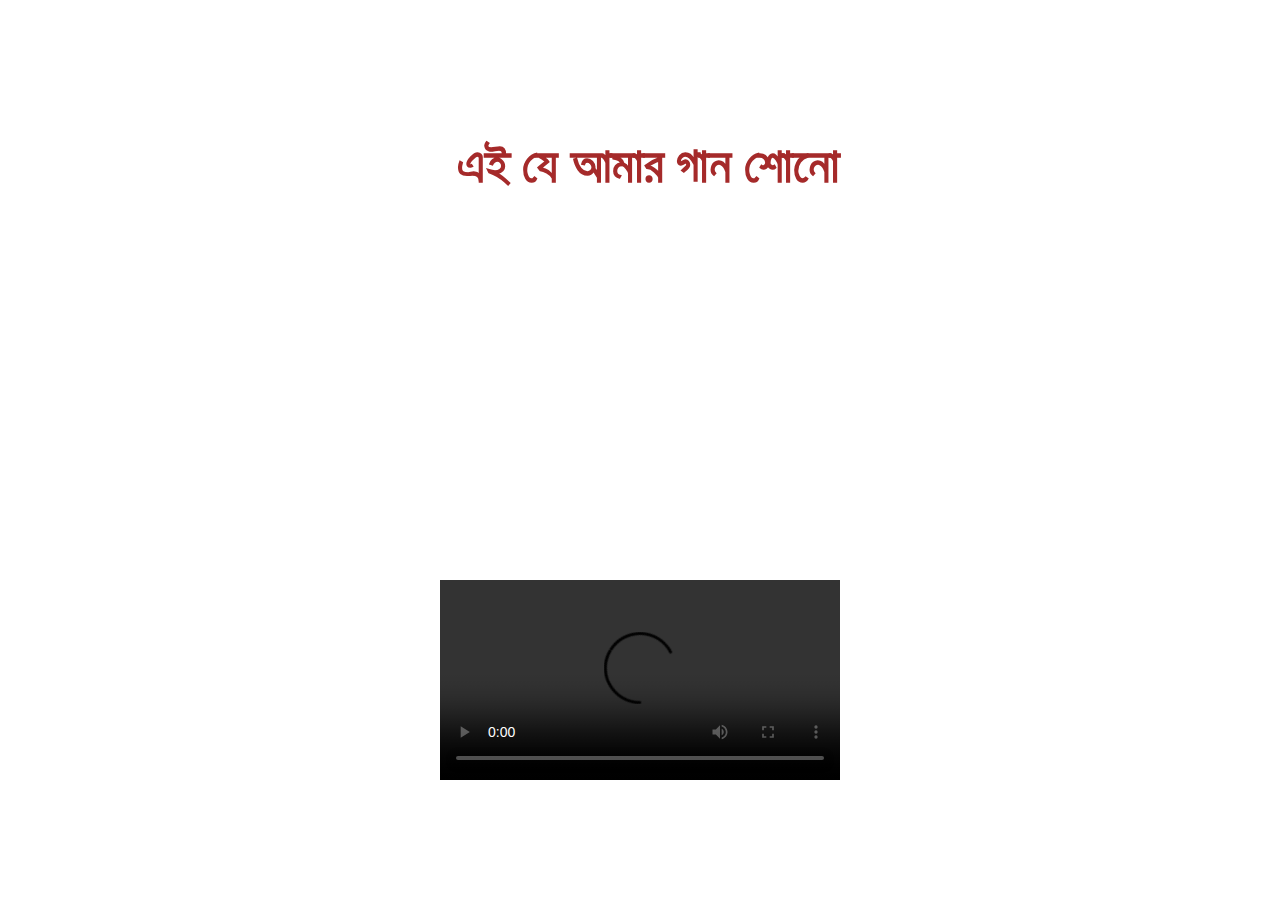
==== surprice.html @ 1621e154 "thired" ====
<!DOCTYPE html>
<html lang="en">

<head>
    <meta charset="UTF-8">
    <meta name="viewport" content="width=device-width, initial-scale=1.0">
    <title>Surprice</title>
    <link rel="stylesheet" href="style.css">
</head>

<body>
    <h1 class="h-2">এই যে আমার গান শোনো</h1>
    <video
        style="width: 400px; height: 200px; position: absolute; top: 80%; left: 50%; transform: translate(-50%, -70%); "
        controls src="video.mp4"></video>
</body>

</html>
---- style.css ----
body {
    font-family: 'Noto Serif Bengali', serif;
}

.top {
    display: flex;
    justify-content: center;
    align-items: center;
    display: flex;
    justify-content: center;
    align-items: center;
    margin-top: 10%;
}

h1 {
    color: brown;
    font-size: 50px;
    display: block;
    position: absolute;
}

.h-2 {
    color: brown;
    font-size: 50px;
    width: 100%;
    display: flex;
    justify-content: center;
    align-items: center;
    margin-top: 10%;
    transition: all duration;
}

.app {
    width: 100%;
    height: 100%;
    display: flex;
    justify-content: center;
}

.buttonGroup {
    margin-top: 150px;
}

button {
    position: absolute;
    display: flex;
    cursor: pointer;
    margin: 0 10px;
    padding: 10px 30px;
    background: #f70202;
    border: none;
}

.button--no {
    right: 50%;
    width: 10px;
    text-align: center;
    color: white;
    font-size: 25px;
    border-radius: 5px;
    font-weight: 800;
    display: flex;
    justify-content: center;
    align-items: center;
}

.button--yes a {
    text-decoration: none;
    width: 10px;
    text-align: center;
    color: white;
    font-size: 25px;
    border-radius: 5px;
    font-weight: 800;
    display: flex;
    justify-content: center;
    align-items: center;

}

.box {
    border-radius: 8px;
    position: absolute;
    top: 70%;
    left: 50%;
    transform: translate(-70%, -50%);
}

.box a {
    text-decoration: none;

    text-align: center;
    color: white;
    font-size: 25px;

    font-weight: 700;


}

@media screen and (max-width:576px) {
    h1 {
        font-size: 30px;
        font-weight: 600;
        padding: 6px 10px;
    }

    .h-2 {
        font-size: 30px;
        font-weight: 600;
        padding: 6px 10px;
        margin-left: 20px;
    }
}
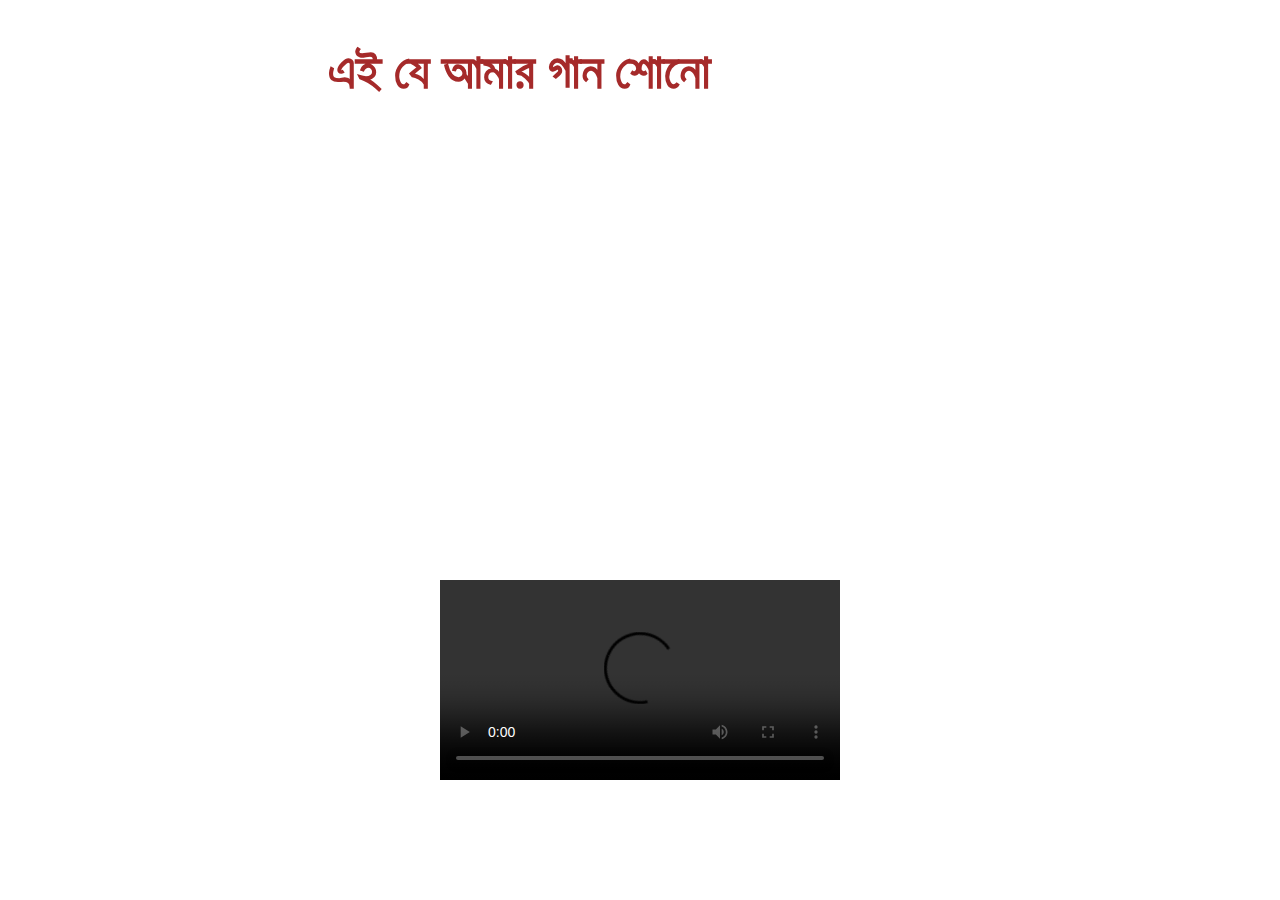
==== commit 1e6c696a: "thiii" ====
--- a/surprice.html
+++ b/surprice.html
@@ -9,7 +9,7 @@
 </head>
 
 <body>
-    <h1 class="h-2">এই যে আমার গান শোনো</h1>
+    <h1 class="h-3">এই যে আমার গান শোনো</h1>
     <video
         style="width: 400px; height: 200px; position: absolute; top: 80%; left: 50%; transform: translate(-50%, -70%); "
         controls src="video.mp4"></video>
--- a/style.css
+++ b/style.css
@@ -29,6 +29,14 @@
     margin-top: 10%;
     transition: all duration;
 }
+
+.h-3 {
+    margin-left: 25%;
+    display: flex;
+    align-items: center;
+    justify-items: center;
+}
+
 
 .app {
     width: 100%;
@@ -111,4 +119,11 @@
         padding: 6px 10px;
         margin-left: 20px;
     }
+
+    .h-3 {
+        margin-left: 10px;
+        display: flex;
+        align-items: center;
+        justify-items: center;
+    }
 }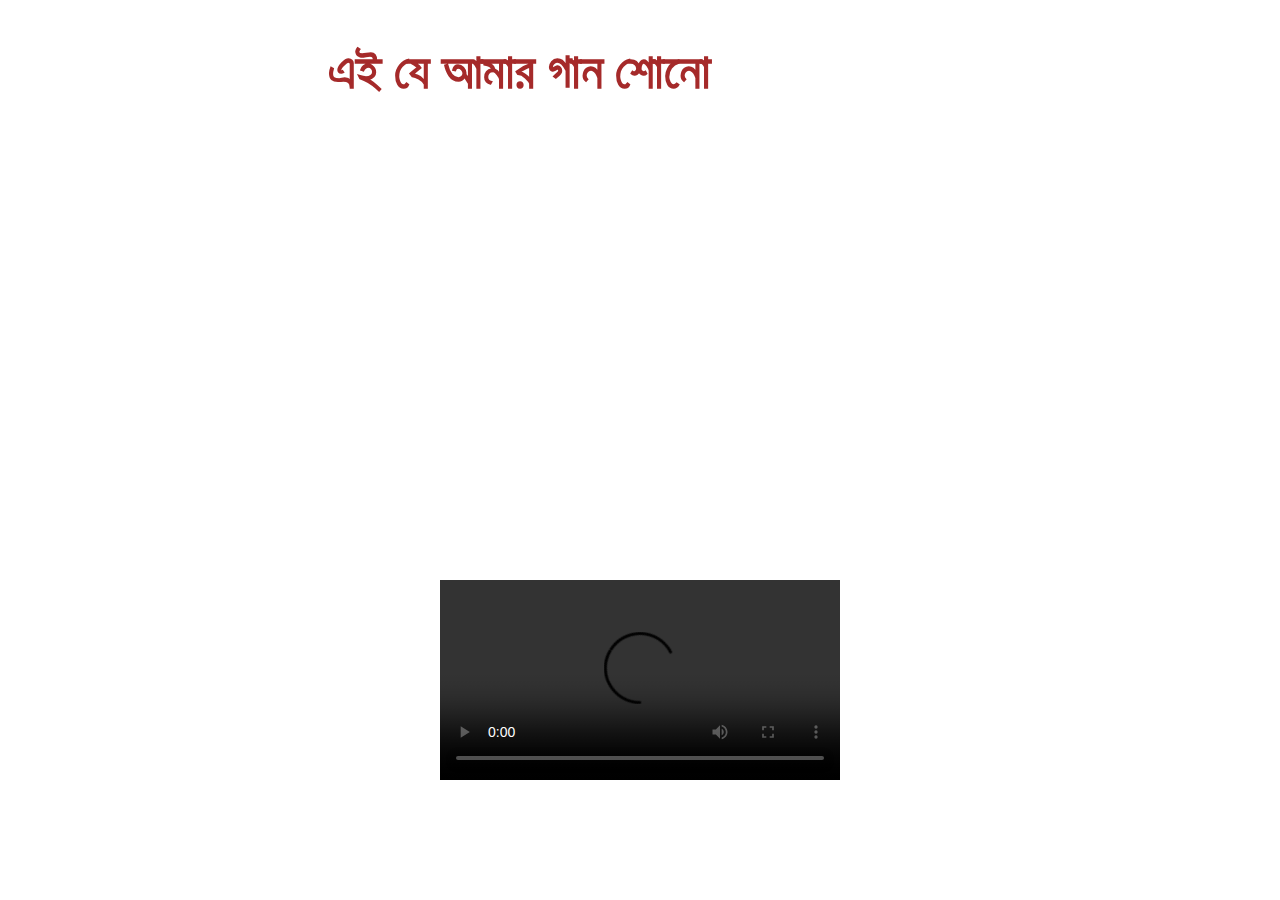
==== commit 33ca0dd8: "respon" ====
--- a/surprice.html
+++ b/surprice.html
@@ -5,6 +5,7 @@
     <meta charset="UTF-8">
     <meta name="viewport" content="width=device-width, initial-scale=1.0">
     <title>Surprice</title>
+    <link rel="shortcut icon" href="pic.jpg" type="image/x-icon">
     <link rel="stylesheet" href="style.css">
 </head>
 
--- a/style.css
+++ b/style.css
@@ -117,7 +117,14 @@
         font-size: 30px;
         font-weight: 600;
         padding: 6px 10px;
-        margin-left: 20px;
+        width: 90%;
+        margin: 0 auto;
+
+    }
+
+    .box a {
+        width: 100px;
+        font-size: 16px;
     }
 
     .h-3 {
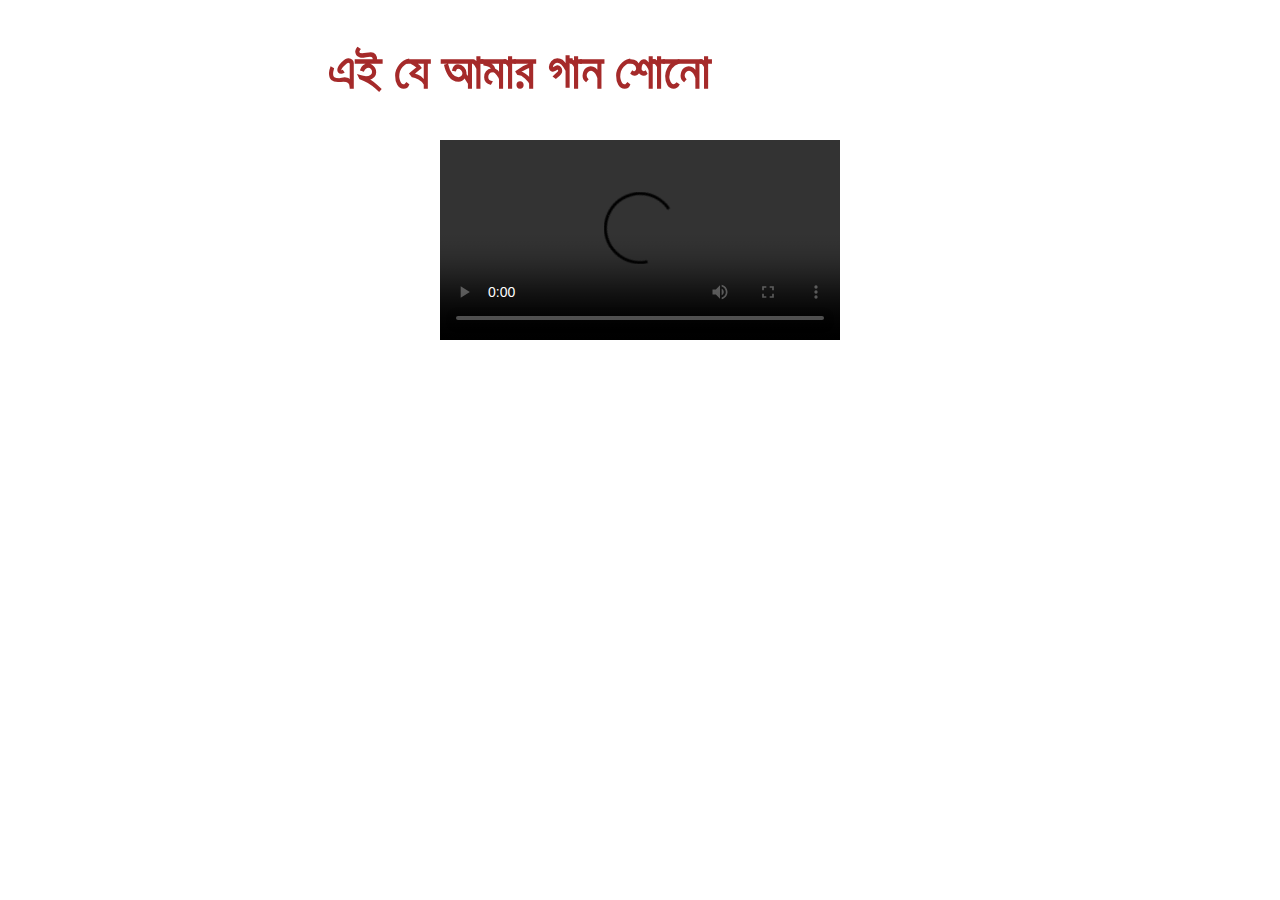
==== commit 35db8071: "video" ====
--- a/surprice.html
+++ b/surprice.html
@@ -12,7 +12,7 @@
 <body>
     <h1 class="h-3">এই যে আমার গান শোনো</h1>
     <video
-        style="width: 400px; height: 200px; position: absolute; top: 80%; left: 50%; transform: translate(-50%, -70%); "
+        style="width: 400px; height: 200px; position: absolute; top: 20%; left: 50%; transform: translate(-50%, -20%); "
         controls src="video.mp4"></video>
 </body>
 
--- a/style.css
+++ b/style.css
@@ -133,4 +133,12 @@
         align-items: center;
         justify-items: center;
     }
+
+    .box {
+        border-radius: 8px;
+        position: absolute;
+        top: 10%;
+        left: 10%;
+        transform: translate(-10%, -10%);
+    }
 }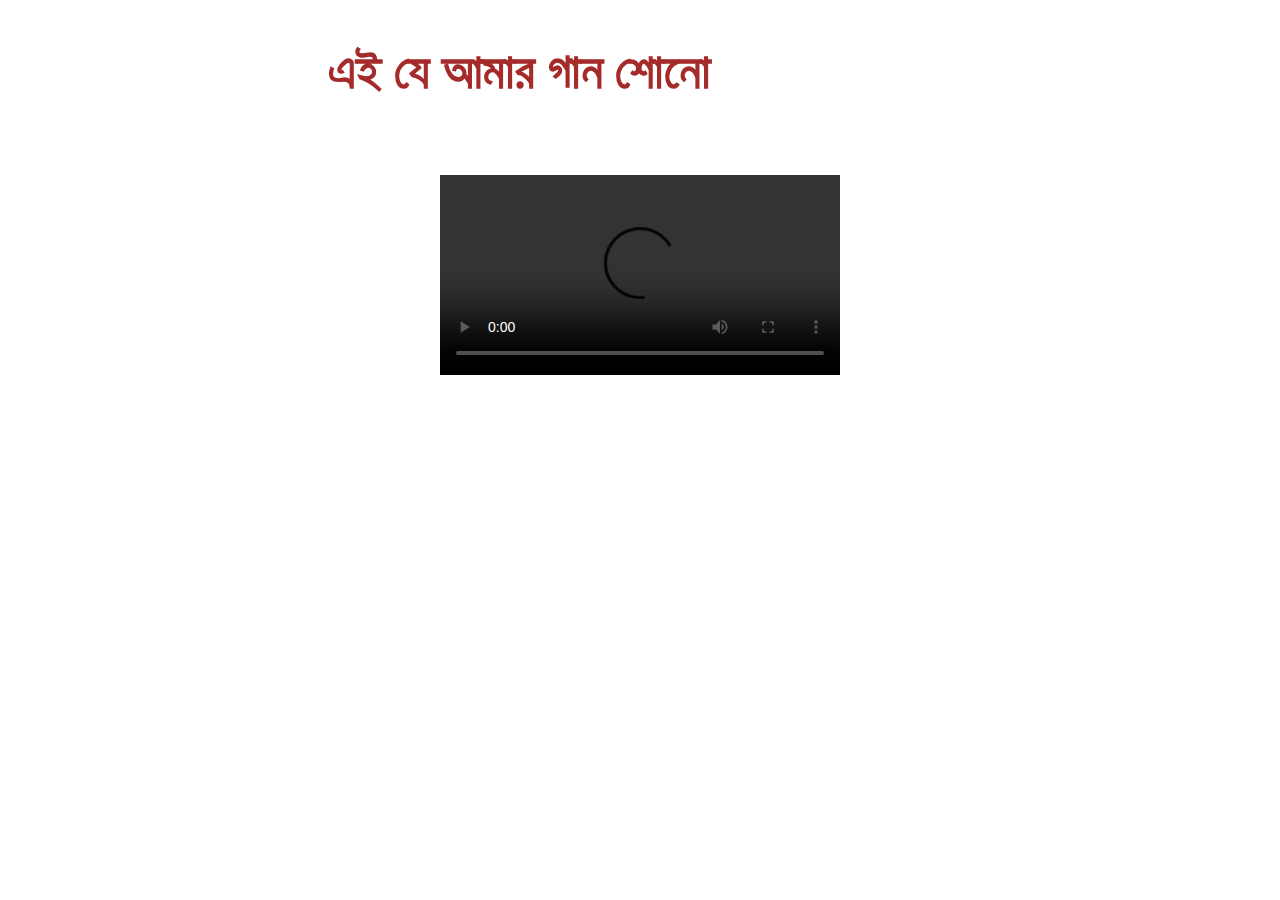
==== commit 9e186a12: "video res" ====
--- a/surprice.html
+++ b/surprice.html
@@ -11,9 +11,7 @@
 
 <body>
     <h1 class="h-3">এই যে আমার গান শোনো</h1>
-    <video
-        style="width: 400px; height: 200px; position: absolute; top: 20%; left: 50%; transform: translate(-50%, -20%); "
-        controls src="video.mp4"></video>
+    <video class="video" controls src="video.mp4"></video>
 </body>
 
 </html>--- a/style.css
+++ b/style.css
@@ -89,9 +89,9 @@
 .box {
     border-radius: 8px;
     position: absolute;
-    top: 70%;
+    top: 30%;
     left: 50%;
-    transform: translate(-70%, -50%);
+    transform: translate(-50%, -30%);
 }
 
 .box a {
@@ -105,6 +105,18 @@
 
 
 }
+
+.video {
+    width: 400px;
+    height: 200px;
+    position: absolute;
+    top: 25%;
+    left: 50%;
+    transform: translate(-50%, -25%);
+
+}
+
+
 
 @media screen and (max-width:576px) {
     h1 {
@@ -141,4 +153,6 @@
         left: 10%;
         transform: translate(-10%, -10%);
     }
-}+}
+
+@media screen and (min-width:576px) and (max-width:1250px) {}